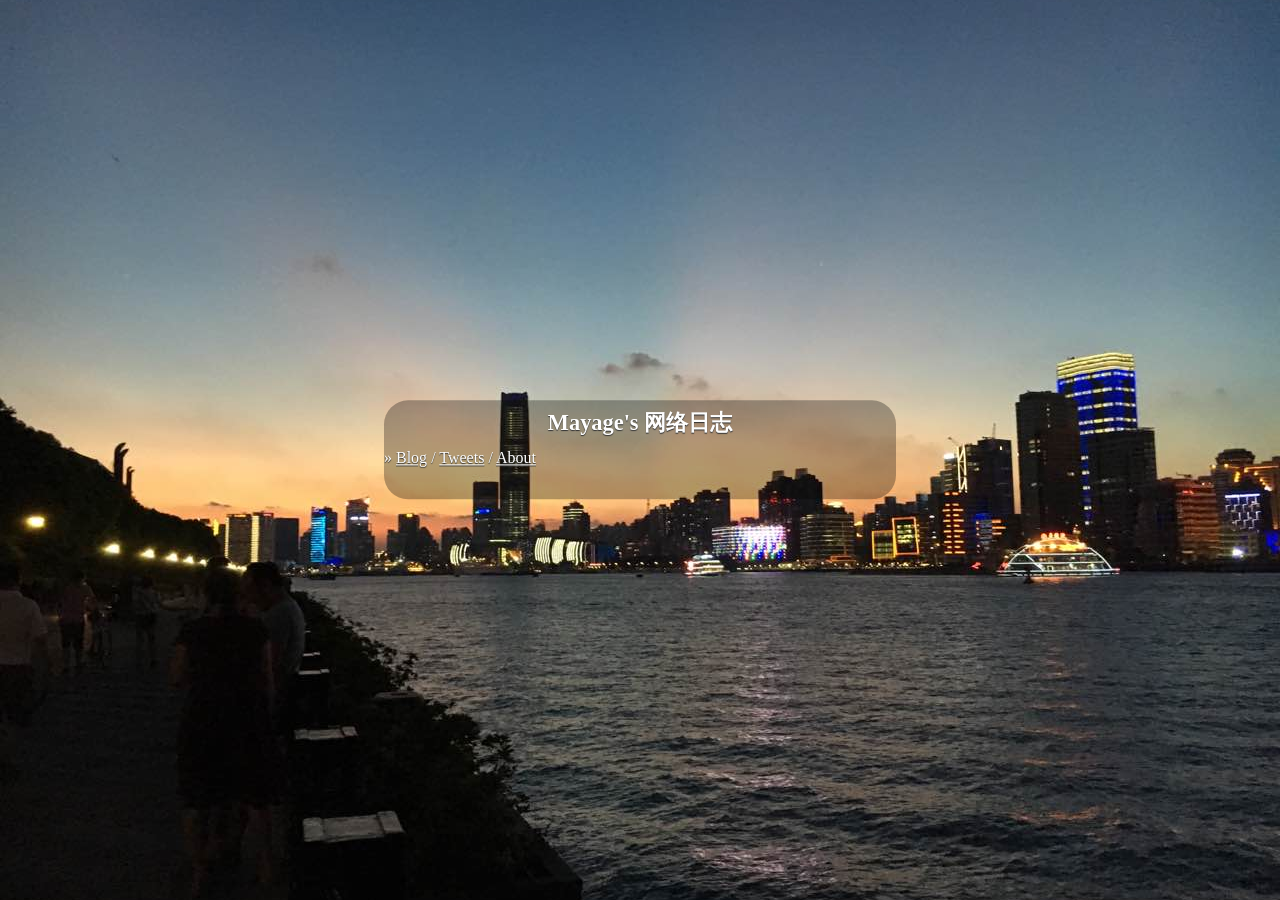
==== about.html @ 700076df "little frame for web" ====
<!DOCTYPE html PUBLIC "-//W3C//DTD XHTML 1.0 Transitional//EN"
    "http://www.w3.org/TR/xhtml1/DTD/xhtml1-transitional.dtd">
<html xmlns="http://www.w3.org/1999/xhtml" id="sixapart-standard">

<head>
    <meta http-equiv="Content-Type" content="text/html; charset=UTF-8" />
    <meta name="generator" content="Movable Type 5.2.2" />
    <meta name="viewport" content="width=device-width, initial-scale=1.0">
    <title>Mayage's 网络日志</title>
    <meta name="description" content="Mayage's 网络日志: 记录日常的阅读感想、技术的学习心得、或者生活琐事、无聊感慨" />
    <meta name="keywords" content="Mayage, blog, webblog, learning, reading" />
    <meta name="author" content="Mayage" />
    <link rel="EditURI" type="application/rsd+xml" title="RSD" href="http://www.ruanyifeng.com/rsd.xml" />
    <style>
    html {
        width: 100%;
        height: 100%;
        margin: 0;
        padding: 0
    }
    
    body {
        background-repeat: no-repeat;
        background-attachment: fixed;
        -webkit-background-size: cover;
        -moz-background-size: cover;
        -o-background-size: cover;
        background-size: cover;
        background-position: 50% 50%;
        margin: 0;
        padding: 0;
        width: 100%;
        height: 100%;
        background-image: url(./res/imagesOpen/ViewAtSH0.jpg);
        -webkit-transition: All 2s ease;
        -moz-transition: All 2s ease;
        -o-transition: All 2s ease;
        -ms-transition: All 2s ease;
        transition: All 2s ease;
    }
    
    body.dinning-table #web-dish {
        background-color: rgba(0, 0, 0, 0.3);
        border-radius: 1.5em;
        color: #fefefe;
        overflow: auto;
        position: absolute;
        left: 50%;
        top: 50%;
        width: auto;
        height: auto;
        max-height: 80%;
        min-width: 90%;
        -webkit-transform: translate(-50%, -50%);
        -moz-transform: translate(-50%, -50%);
        -ms-transform: translate(-50%, -50%);
        -o-transform: translate(-50%, -50%);
        transform: translate(-50%, -50%);
        transition: height 1s ease;
        transition: top 1s ease;
    }
    
    body.dinning-table #web-dish p,
    body.dinning-table #web-dish a {
        color: #fefefe;
        text-shadow: 0 1px 1px #333
    }
    
    body.dinning-table #web-dish a:hover {
        color: #22252f;
    }
    
    body.dinning-table #page-alpha p:hover,
    body.dinning-table #footer-content a:hover {
        background-color: #fefefe;
        color: #222;
    }
    
    body.dinning-table #footer-content a:hover {
        padding: 0.25rem;
        border-radius: 0.5em;
    }
    
    body.dinning-table #page-alpha p:hover a {
        color: #222;
    }
    
    body.dinning-table #page-alpha p {
        background-color: rgba(0, 0, 0, 0.5);
        padding: 0.25rem;
        border-radius: 0.5em;
        text-shadow: 0 1px 1px #333;
    }
    
    body.dinning-table #header {
        /* height: 7rem; */
        display: relative;
        padding-bottom: 1em;
    }
    
    body.dinning-table #web-dish h1 {
        font-size: 1.4rem;
        line-height: 90%;
        color: #fefefe;
        float: none;
        margin: 0.3em;
        padding-top: 0.4rem;
        text-align: center;
        font-weight: bolder;
        text-shadow: 0 1px 1px #333;
    }
    
    body.dinning-table #header-content:hover h1 {
        text-decoration: underline;
    }
    
    body.dinning-table #header-content h1:hover {
        cursor: pointer;
    }
    
    body.dinning-table #header-content p {
        text-align: center;
    }
    
    body.dinning-table #header-content {
        display: block;
        text-align: center;
        margin: auto;
    }
    
    body.dinning-table #web-dish.folded {
        top: 15px;
        margin-top: 5px;
        height: 6px;
        overflow: hidden;
    }
    
    @media (min-width: 641px) and (max-width:770px) {
        body.dinning-table #web-dish {
            min-width: 70%;
        }
    }
    
    @media (min-width: 771px) {
        body.dinning-table #web-dish {
            min-width: 40%;
        }
    }
    </style>
</head>

<body class="dinning-table">
    <div id="web-dish">
        <div id="header-title" onclick="backgroundImage();return false;">
            <h1>Mayage's 网络日志</h1>
        </div>
        <div id="header-redirect" style="margin-bottom:2em;">
            <p>»
                <a href="blog/">Blog</a> / <a href="tweets/">Tweets</a> / <a href="about.html">About</a></p>
        </div>
    </div>
    <script>
    (function(i, s, o, g, r, a, m) {
        i['GoogleAnalyticsObject'] = r;
        i[r] = i[r] || function() {
            (i[r].q = i[r].q || []).push(arguments)
        }, i[r].l = 1 * new Date();
        a = s.createElement(o),
            m = s.getElementsByTagName(o)[0];
        a.async = 1;
        a.src = g;
        m.parentNode.insertBefore(a, m)
    })(window, document, 'script', '//www.google-analytics.com/analytics.js', 'ga');

    ga('create', 'UA-46829782-1', 'ruanyifeng.com');
    ga('send', 'pageview');
    </script>
</body>

</html>
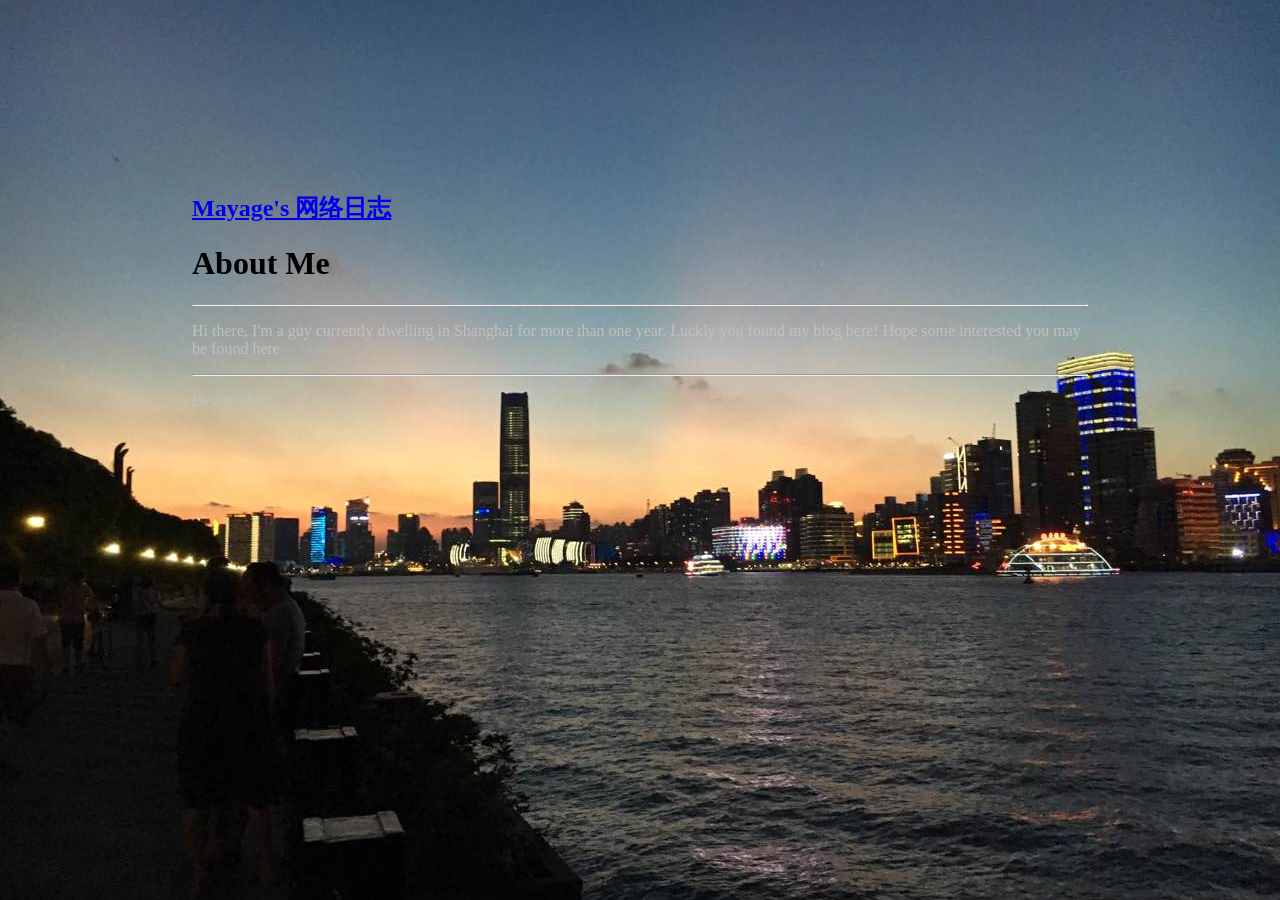
==== commit 4bb51adc: "build about page" ====
--- a/about.html
+++ b/about.html
@@ -11,7 +11,7 @@
     <meta name="keywords" content="Mayage, blog, webblog, learning, reading" />
     <meta name="author" content="Mayage" />
     <link rel="EditURI" type="application/rsd+xml" title="RSD" href="http://www.ruanyifeng.com/rsd.xml" />
-    <style>
+    <style type="text/css">
     html {
         width: 100%;
         height: 100%;
@@ -39,100 +39,17 @@
         transition: All 2s ease;
     }
     
-    body.dinning-table #web-dish {
-        background-color: rgba(0, 0, 0, 0.3);
-        border-radius: 1.5em;
-        color: #fefefe;
-        overflow: auto;
-        position: absolute;
-        left: 50%;
-        top: 50%;
-        width: auto;
+    body.dinning-table {
+        margin: 15%;
+        padding: 0;
+        width: 70%;
         height: auto;
-        max-height: 80%;
-        min-width: 90%;
-        -webkit-transform: translate(-50%, -50%);
-        -moz-transform: translate(-50%, -50%);
-        -ms-transform: translate(-50%, -50%);
-        -o-transform: translate(-50%, -50%);
-        transform: translate(-50%, -50%);
-        transition: height 1s ease;
-        transition: top 1s ease;
     }
     
-    body.dinning-table #web-dish p,
-    body.dinning-table #web-dish a {
-        color: #fefefe;
-        text-shadow: 0 1px 1px #333
-    }
-    
-    body.dinning-table #web-dish a:hover {
-        color: #22252f;
-    }
-    
-    body.dinning-table #page-alpha p:hover,
-    body.dinning-table #footer-content a:hover {
-        background-color: #fefefe;
-        color: #222;
-    }
-    
-    body.dinning-table #footer-content a:hover {
-        padding: 0.25rem;
-        border-radius: 0.5em;
-    }
-    
-    body.dinning-table #page-alpha p:hover a {
-        color: #222;
-    }
-    
-    body.dinning-table #page-alpha p {
-        background-color: rgba(0, 0, 0, 0.5);
-        padding: 0.25rem;
-        border-radius: 0.5em;
-        text-shadow: 0 1px 1px #333;
-    }
-    
-    body.dinning-table #header {
-        /* height: 7rem; */
-        display: relative;
-        padding-bottom: 1em;
-    }
-    
-    body.dinning-table #web-dish h1 {
-        font-size: 1.4rem;
-        line-height: 90%;
-        color: #fefefe;
-        float: none;
-        margin: 0.3em;
-        padding-top: 0.4rem;
-        text-align: center;
-        font-weight: bolder;
-        text-shadow: 0 1px 1px #333;
-    }
-    
-    body.dinning-table #header-content:hover h1 {
-        text-decoration: underline;
-    }
-    
-    body.dinning-table #header-content h1:hover {
-        cursor: pointer;
-    }
-    
-    body.dinning-table #header-content p {
-        text-align: center;
-    }
-    
-    body.dinning-table #header-content {
-        display: block;
-        text-align: center;
-        margin: auto;
-    }
-    
-    body.dinning-table #web-dish.folded {
-        top: 15px;
-        margin-top: 5px;
-        height: 6px;
-        overflow: hidden;
+    .para p {
+        word-break:break-all;
+        width: 100%;
+        color: #c0c0c0;
     }
     
     @media (min-width: 641px) and (max-width:770px) {
@@ -150,14 +67,17 @@
 </head>
 
 <body class="dinning-table">
-    <div id="web-dish">
-        <div id="header-title" onclick="backgroundImage();return false;">
-            <h1>Mayage's 网络日志</h1>
-        </div>
-        <div id="header-redirect" style="margin-bottom:2em;">
-            <p>»
-                <a href="blog/">Blog</a> / <a href="tweets/">Tweets</a> / <a href="about.html">About</a></p>
-        </div>
+    <h2><a href="index.html">Mayage's 网络日志</a></h2>
+    <div id="header-title">
+        <h1>About Me</h1>
+        <hr />
+    </div>
+    <div class="para" id="para header-content">
+        <p>Hi there, I'm a guy currently dwelling in Shanghai for more than one year. Luckly you found my blog here! Hope some interested you may be found here</p>
+    </div>
+    <hr />
+    <div class="para" id="para header-footer">
+        <p>Best wishes</p>
     </div>
     <script>
     (function(i, s, o, g, r, a, m) {
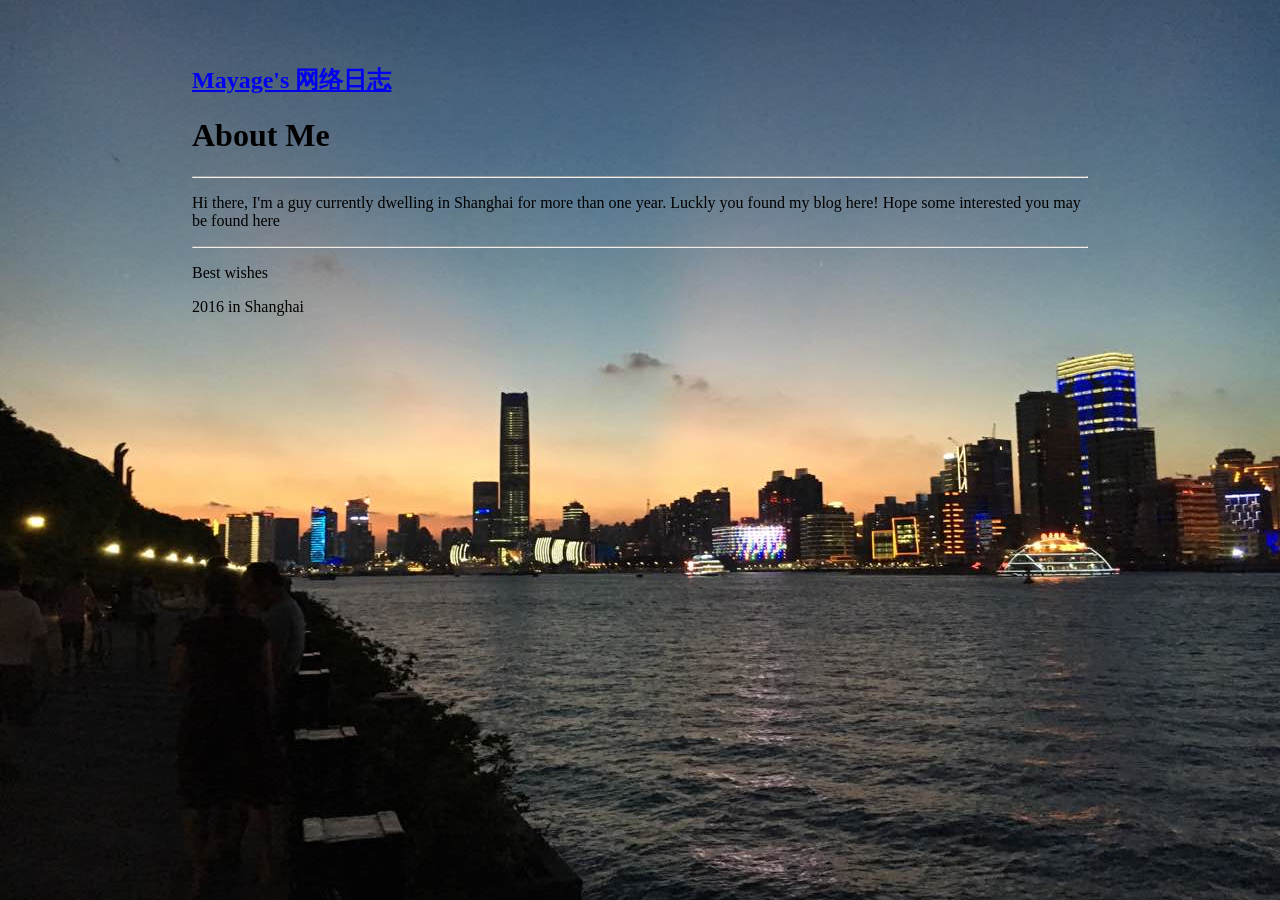
==== commit 5246e749: "finnish index and about" ====
--- a/about.html
+++ b/about.html
@@ -6,11 +6,10 @@
     <meta http-equiv="Content-Type" content="text/html; charset=UTF-8" />
     <meta name="generator" content="Movable Type 5.2.2" />
     <meta name="viewport" content="width=device-width, initial-scale=1.0">
-    <title>Mayage's 网络日志</title>
+    <title>Mayage's About</title>
     <meta name="description" content="Mayage's 网络日志: 记录日常的阅读感想、技术的学习心得、或者生活琐事、无聊感慨" />
     <meta name="keywords" content="Mayage, blog, webblog, learning, reading" />
     <meta name="author" content="Mayage" />
-    <link rel="EditURI" type="application/rsd+xml" title="RSD" href="http://www.ruanyifeng.com/rsd.xml" />
     <style type="text/css">
     html {
         width: 100%;
@@ -39,8 +38,8 @@
         transition: All 2s ease;
     }
     
-    body.dinning-table {
-        margin: 15%;
+    body.about-table {
+        margin: 5% 15% 15% 15%;
         padding: 0;
         width: 70%;
         height: auto;
@@ -49,24 +48,24 @@
     .para p {
         word-break:break-all;
         width: 100%;
-        color: #c0c0c0;
+        color: #000;
     }
     
     @media (min-width: 641px) and (max-width:770px) {
-        body.dinning-table #web-dish {
+        body.about-table #web-dish {
             min-width: 70%;
         }
     }
     
     @media (min-width: 771px) {
-        body.dinning-table #web-dish {
+        body.about-table #web-dish {
             min-width: 40%;
         }
     }
     </style>
 </head>
 
-<body class="dinning-table">
+<body class="about-table">
     <h2><a href="index.html">Mayage's 网络日志</a></h2>
     <div id="header-title">
         <h1>About Me</h1>
@@ -78,6 +77,7 @@
     <hr />
     <div class="para" id="para header-footer">
         <p>Best wishes</p>
+        <p>2016 in Shanghai</p>
     </div>
     <script>
     (function(i, s, o, g, r, a, m) {
